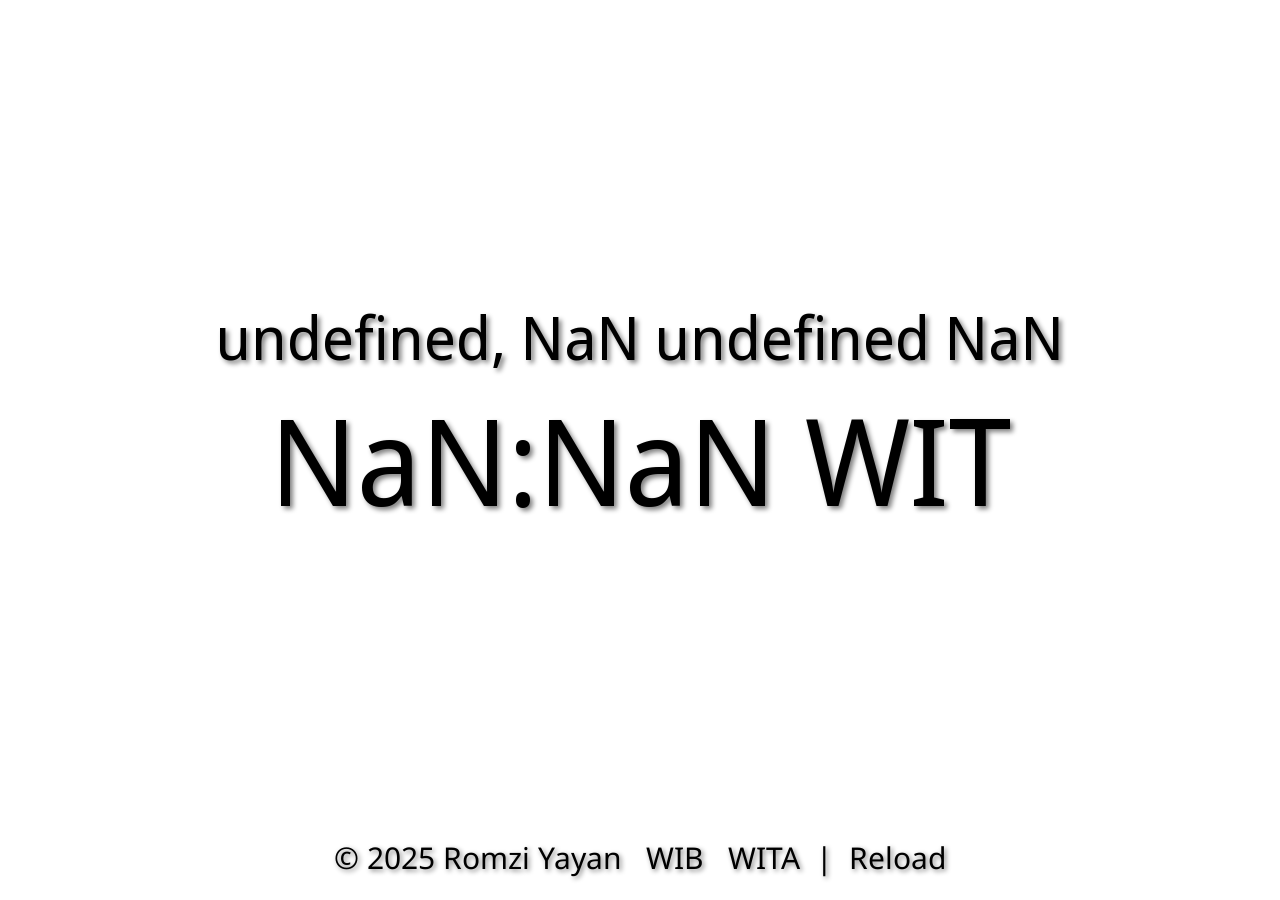
==== Time_WIT.html @ ed692d51 "Create Time_WIT.html" ====
<html>
	<head>
		<link rel="preconnect" href="https://fonts.googleapis.com">
		<link rel="preconnect" href="https://fonts.gstatic.com" crossorigin>
		<link href="https://fonts.googleapis.com/css2?family=Noto+Sans&family=Noto+Sans+Display:wght@700&display=swap" rel="stylesheet">
		<meta name="keywords" content="Time, Clock, Date, Jam, Waktu, Tanggal">
		<meta name="author" content="Romzi Yayan">
		<meta http-equiv="Expires" content="-1">
		<meta http-equiv="refresh" content="60">
		<meta http-equiv="Content-Language" content="id-id">
		<meta http-equiv="Content-Type" content="text/html; charset=UTF-8">
		<title>Time View - WIT</title>
		<link rel="stylesheet" type="text/css" href="time.css">
		<link rel="icon" href="icon.svg" type="image/svg+xml">
		<script language="JavaScript" src="get_time_wit.php"></script>
		<script language="JavaScript">
			var weekdaystxt=["Minggu", "Senin", "Selasa", "Rabu", "Kamis", "Jumat", "Sabtu"]
			var monthstxt=["Januari", "Februari", "Maret", "April", "Mei", "Juni", "Juli", "Agustus", "September", "Oktober", "November", "Desember"]

			var deltaD = (servertimeOBJ.getTime())-(new Date().getTime());
			var displaySeconds = true; 
			var interval;

			function textdates(){
				getthedate();
				if (document.all||document.getElementById)
				t=setTimeout("textdates()", interval); 
			}

			function getthedate(){
			var clientDate = new Date();
			var serverdate = new Date(clientDate.getTime()+deltaD);
			var month=serverdate.getMonth()+1;
			var day=serverdate.getDate();
			var year=serverdate.getFullYear();
			var hours=serverdate.getHours();
			var minutes=serverdate.getMinutes();
			var seconds=serverdate.getSeconds();
			var milliseconds=serverdate.getMilliseconds();
			//var dn="AM";
			var minggu=weekdaystxt[serverdate.getDay()]
			var bulan=monthstxt[serverdate.getMonth()]
			//if (hours>=12){dn="PM";}
			//if (hours>12){hours=hours-12;}
			//if (hours==0){hours=12;}
			if (hours<=9){hours="0"+hours;}
			if (minutes<=9){minutes="0"+minutes;}
			//if (month<=9){month="0"+month;}
			//if (day<=9){day="0"+day;}

			if (displaySeconds){
				if (seconds<=9){seconds="0"+seconds;}
				if (milliseconds>=10&&milliseconds<=99){milliseconds="0"+milliseconds;}
				if (milliseconds<10){milliseconds="00"+milliseconds;}
				//	var cdate="<div class='FontHari'>"+minggu+", "+day+" "+bulan+" "+year+"</div><div class='FontDigit'>"+hours+":"+minutes+":"+seconds+":"+milliseconds+" "+dn+" WIT</div>";
				//	interval = 1000 - serverdate.getMilliseconds(); 
				var cdate="<div class='FontHari'>"+minggu+", "+day+" "+bulan+" "+year+"</div><div class='FontDigit'>"+hours+":"+minutes+":"+seconds+" WIT</div>";
                var titleTime = hours+":"+minutes+":"+seconds+" WIT";
				interval = 10; 
			}
			else{
			//	var cdate="<div class='FontHari'>"+minggu+", "+day+" "+bulan+" "+year+"</div><div class='FontDigit'>"+hours+":"+minutes+" "+dn+" WIT</div>";
				var cdate="<div class='FontHari'>"+minggu+", "+day+" "+bulan+" "+year+"</div><div class='FontDigit'>"+hours+":"+minutes+" WIT</div>";
                var titleTime = hours+":"+minutes+" WIT";
				interval = (60-seconds)*1000; 
				}
			if (document.all)
			document.all.sTime.innerHTML=cdate;
			else if (document.getElementById)
			document.getElementById("sTime").innerHTML=cdate;
			else{
			document.write(cdate);
			}
            document.title = titleTime
			}
		</script>
	</head>
	<body onload="textdates()" topmargin="0" leftmargin="0" rightmargin="0" bottommargin="0" marginwidth="0" marginheight="0">
		<center>
			<table width="100%" height="93%">
				<tbody>
					<tr>
						<td width="100%" height="100%" align="center" valign="middle">
							<div align="center">
								<span id="sTime">
									<div class="FontHari"></div>
									<div class="FontDigit"></div>
								</span>
							</div>
						</td>
					</tr>
				</tbody>
			</table>
			<div class="Footer">
				<c>© 2025 Romzi Yayan</c>
				&nbsp
				<a href="/">WIB</a>
				&nbsp
				<a href="Time_WITA.html">WITA</a>
				&nbsp|&nbsp
				<a href="#" onclick="location.reload(true);return false;">Reload</a>
			</div>
		</center>
		<script src="tema.js"></script>
	</body>
<html>
---- time.css ----
:root {
	--color-black: black;
	--color-white: white;
	--color-yellow: yellow;
	--color-red: red;
}
body {
	background-color: var(--color-white);
	--a--color: var(--color-black);
	--text-color: var(--color-black);
	--shadow-color: var(--color-red);
}
body.night {
	background-color: var(--color-black);
	--a--color: var(--color-white);
	--text-color: var(--color-white);
	--shadow-color: var(--color-yellow);
}
.FontHari {
	font-family: "Noto Sans Display", sans-serif;
	font-optical-sizing: auto;
	font-size: 3.75em;
	font-style: normal;
	color: var(--text-color);
	text-shadow: 3px 3px 5px #808080;
}
.FontDigit {
	font-family: "Noto Sans Display", sans-serif;
	font-optical-sizing: auto;
	font-size: 7.5em;
	font-style: normal;
	color: var(--text-color);
	text-shadow: 3px 3px 5px #808080;
}
.Footer {
	font-family: "Noto Sans", sans-serif;
	font-optical-sizing: auto;
	font-size: 1.875em;
	font-style: normal;
	color: var(--text-color);
	text-shadow: 1.5px 1.5px 5px #808080;
}
a {
	text-decoration: none;
	color: var(--a--color);
}
a:visited {
	color: var(--a--color);
	text-decoration: none;
}
a:hover {
	color: blue;
	text-decoration: underline;
	text-shadow: 0px 0px 20px var(--shadow-color)
}
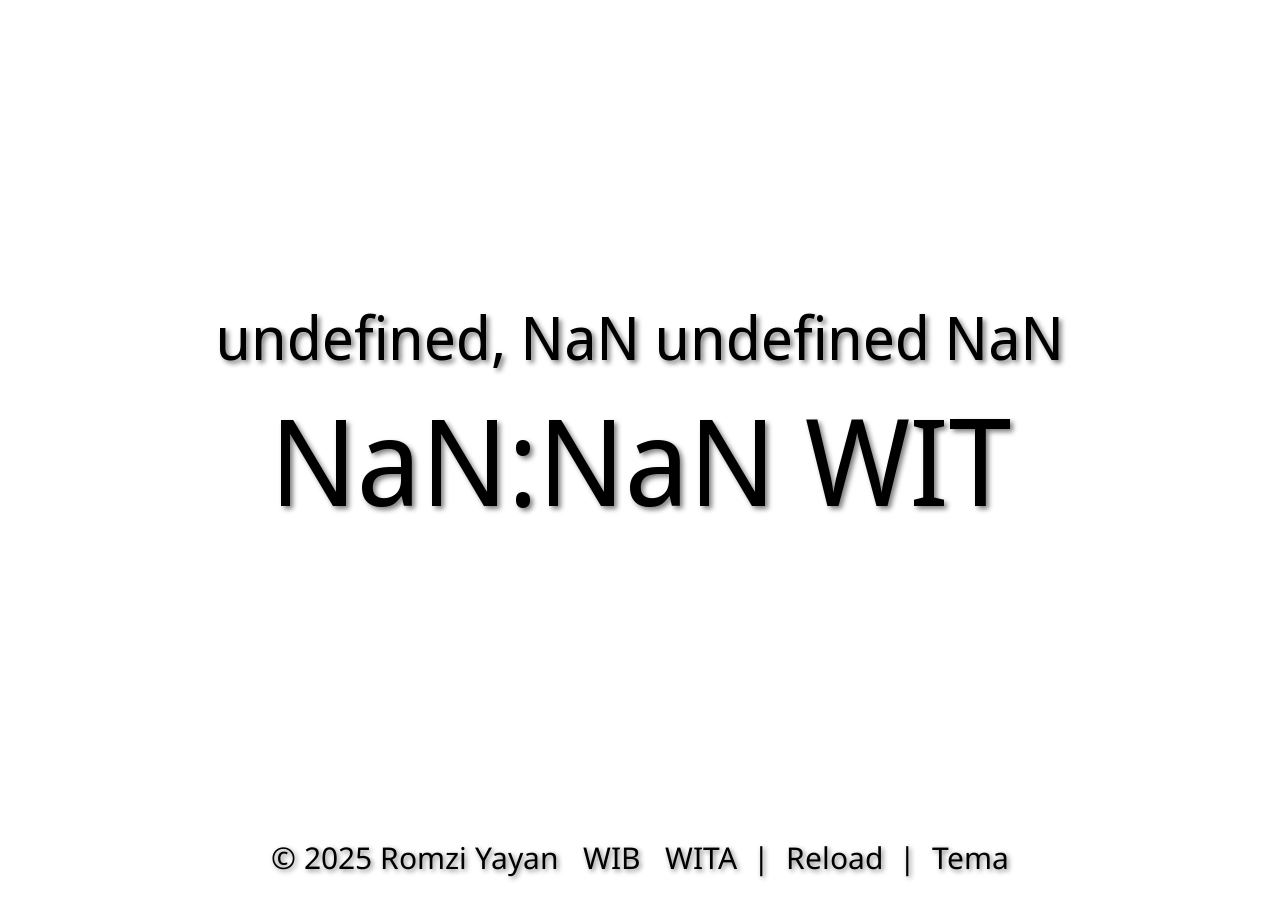
==== commit 880ce1b2: "Update Time_WIT.html" ====
--- a/Time_WIT.html
+++ b/Time_WIT.html
@@ -99,6 +99,8 @@
 				<a href="Time_WITA.html">WITA</a>
 				&nbsp|&nbsp
 				<a href="#" onclick="location.reload(true);return false;">Reload</a>
+				&nbsp|&nbsp
+				<a id="toggle" href="#">Tema</a>
 			</div>
 		</center>
 		<script src="tema.js"></script>
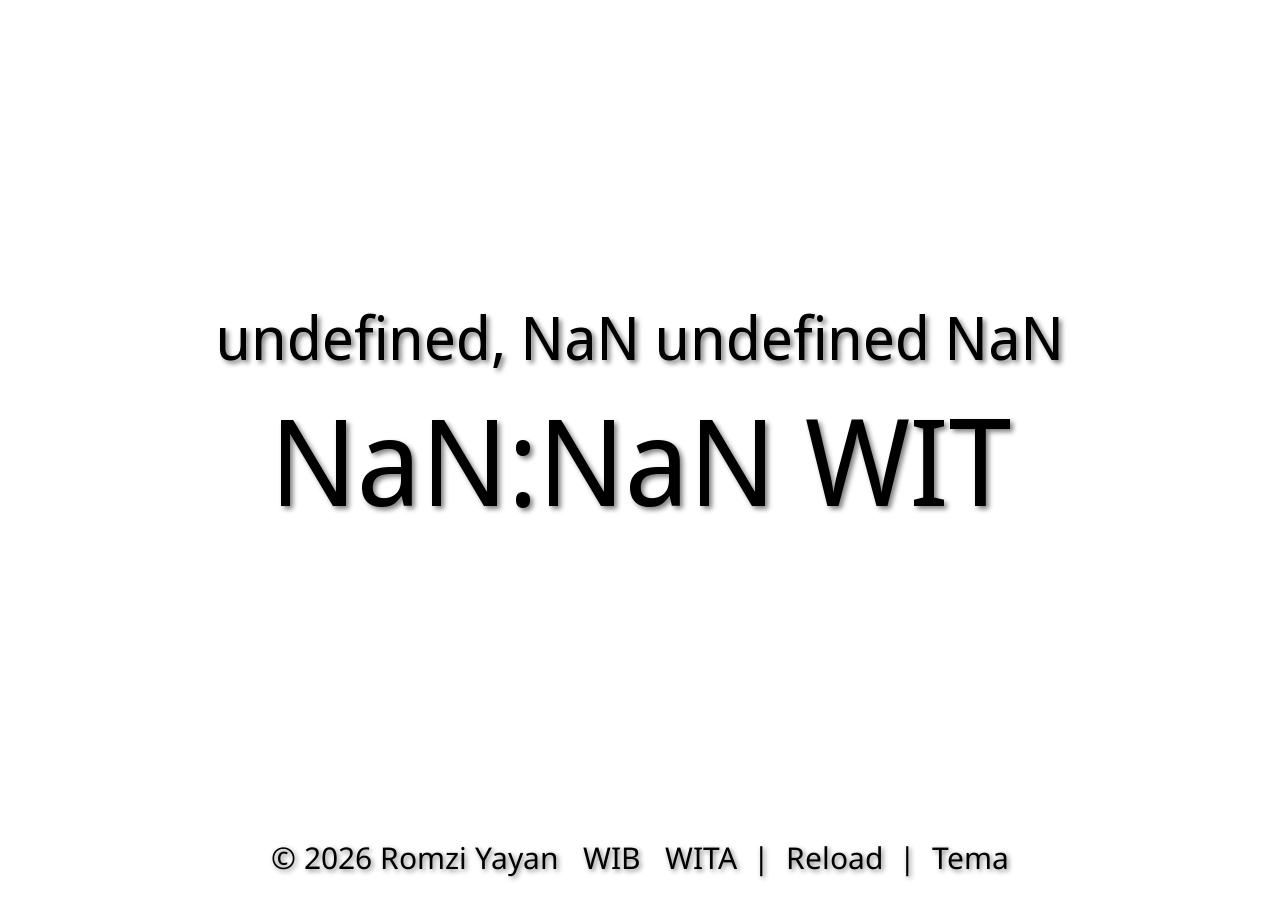
==== commit 6304493c: "Update copyright year in Time_WIT.html" ====
--- a/Time_WIT.html
+++ b/Time_WIT.html
@@ -1,4 +1,4 @@
-<html>
+<html lang="id">
 	<head>
 		<link rel="preconnect" href="https://fonts.googleapis.com">
 		<link rel="preconnect" href="https://fonts.gstatic.com" crossorigin>
@@ -92,7 +92,7 @@
 				</tbody>
 			</table>
 			<div class="Footer">
-				<c>© 2025 Romzi Yayan</c>
+				<c>© 2026 Romzi Yayan</c>
 				&nbsp
 				<a href="/">WIB</a>
 				&nbsp
